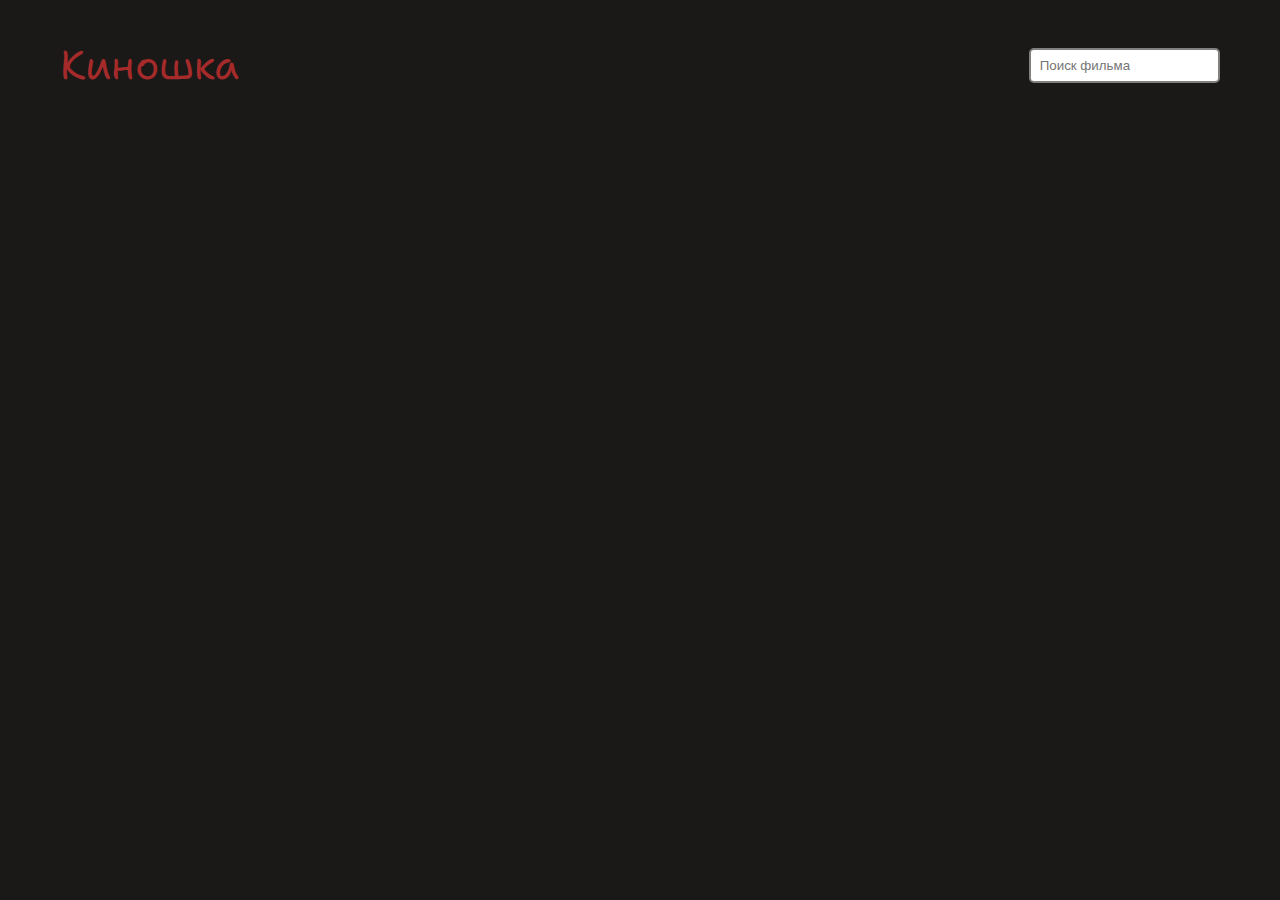
==== js/index.html @ 332f15bf "v1.0.1" ====
<!DOCTYPE html>
<html lang="en">

<head>
    <meta charset="UTF-8">
    <meta http-equiv="X-UA-Compatible" content="IE=edge">
    <meta name="viewport" content="width=device-width, initial-scale=1.0">
    <link rel="stylesheet" href="/CSS/style.css">
    <title>Kinopoisk</title>
</head>

<body>

    <header class="header">
        <div class="header__content">
            <a href="/js/index.html" class="header__logo">Киношка</a>
            <form action="" class="header__form">
                <input class="header__search" type="text" placeholder=" Поиск фильма">
            </form>
        </div>
    </header>
    <main class="container">
        <div class="muvies">

        </div>
    </main>
    <script src="./main.js"></script>
</body>

</html>
---- CSS/style.css ----
@import url("https://fonts.googleapis.com/css2?family=Shantell+Sans:wght@300;700&display=swap");

* {
  padding: 0;
  margin: 0;
  border: 0;
  box-sizing: border-box;
}

body {
  font-family: Shantell Sans;
  background-color: #1a1918;
}

.conteiner,
.header {
  max-width: 1200px;
  margin: 0 auto;
  padding-top: 40px;
}

.header__content {
  display: flex;
  align-items: center;
  justify-content: space-between;
  padding: 20px;
  height: 50px;
}

.header__logo {
  font-size: 40px;
  text-decoration: none;
  color: brown;
}

.header__search {
  height: 35px;
  border: 2px solid gray;
  border-radius: 5px;
  outline: 0;
  padding: 5px;
}

.muvies {
  display: flex;
  flex-wrap: wrap;
  justify-content: space-around;
  max-width: 1200px;
  margin: 0 auto;
}

.muvie__card {
  width: 260px;
  margin: 12px;
  position: relative;
}

.muvie__cover-inner {
  position: relative;
  height: 380px;
}

.muvie__cover {
  max-width: 100%;
  max-height: 100%;
}

.muvie__cover--dark {
  background-color: black;
  opacity: 0.3;
  position: absolute;
  left: 0;
  top: 0;
  width: 260px;
  height: 380px;
  z-index: 1;
  cursor: pointer;
}

.muvie__cover--dark:hover {
  background-color: rgb(49, 49, 49);
}

.muvie__info {
  padding: 10px 0px;
}

.muvie__title {
  font-size: 16px;
  color: aliceblue;
}

.muvie__category {
  font-size: 14px;
  color: rgb(185, 143, 63);
}

.muvie__reiting {
  position: absolute;
  left: 10px;
  top: 10px;
  width: 38px;
  height: 38px;
  background-color: #202020;
  color: aliceblue;
  display: flex;
  justify-content: center;
  align-items: center;
  border-radius: 50%;
  font-size: 11px;
}
.muvie__reiting--green {
  border: 2px solid green;
}

.muvie__reiting--orange {
  border: 2px solid orange;
}

.muvie__reiting--red {
  border: 2px solid red;
}
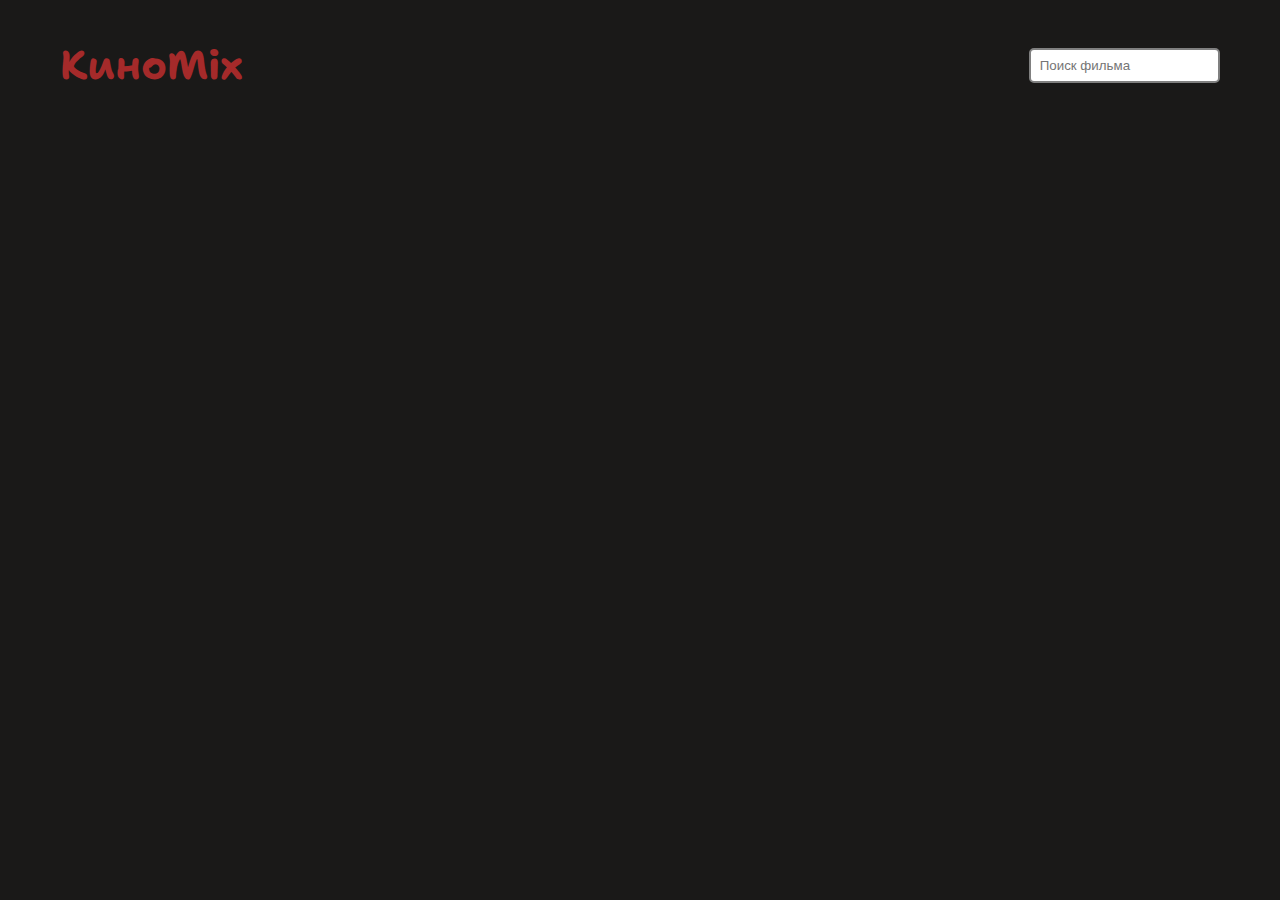
==== commit dacc5247: "v1.0.2" ====
--- a/js/index.html
+++ b/js/index.html
@@ -13,7 +13,7 @@
 
     <header class="header">
         <div class="header__content">
-            <a href="/js/index.html" class="header__logo">Киношка</a>
+            <a href="/js/index.html" class="header__logo">КиноMix</a>
             <form action="" class="header__form">
                 <input class="header__search" type="text" placeholder=" Поиск фильма">
             </form>
@@ -23,6 +23,9 @@
         <div class="muvies">
 
         </div>
+        <div class="modal">
+
+        </div>
     </main>
     <script src="./main.js"></script>
 </body>
--- a/CSS/style.css
+++ b/CSS/style.css
@@ -29,6 +29,7 @@
 
 .header__logo {
   font-size: 40px;
+  font-weight: 700;
   text-decoration: none;
   color: brown;
 }
@@ -120,3 +121,75 @@
 .muvie__reiting--red {
   border: 2px solid red;
 }
+
+.modal {
+  display: none;
+  position: fixed;
+  width: 100%;
+  height: 100%;
+  left: 0;
+  top: 0;
+  z-index: 100;
+  overflow: auto;
+  background-color: rgba(0, 0, 0, 0.5);
+  transition: width 2s;
+  padding-top: 40px;
+}
+
+.modal--show {
+  display: flex;
+  justify-content: center;
+  align-items: center;
+}
+
+.modal__card {
+  background-color: rgb(24, 22, 22);
+  max-width: 600px;
+  padding: 18px;
+  box-shadow: 0 0 20px 0 #000000;
+  color: aliceblue;
+  display: flex;
+  flex-direction: column;
+}
+
+.muvie__cover {
+  width: 100%;
+  height: 100%;
+}
+
+.modal__movie-backdrop {
+  width: 280px;
+  height: 400px;
+  margin: 0 0 auto;
+  align-self: center;
+}
+
+.modal__muvie-info {
+  margin-left: 20px;
+}
+
+.modal__muvie-release-year {
+  font-size: 14px;
+  color: orange;
+}
+
+.modal__muvie-site {
+  color: orange;
+}
+
+.modal__button-close {
+  padding: 5px;
+  margin: 10px;
+  align-self: center;
+  border-radius: 5px;
+  outline: 0;
+}
+
+ul li {
+  padding: 5px;
+}
+
+.stop-scrolling {
+  height: 100%;
+  overflow: hidden;
+}
